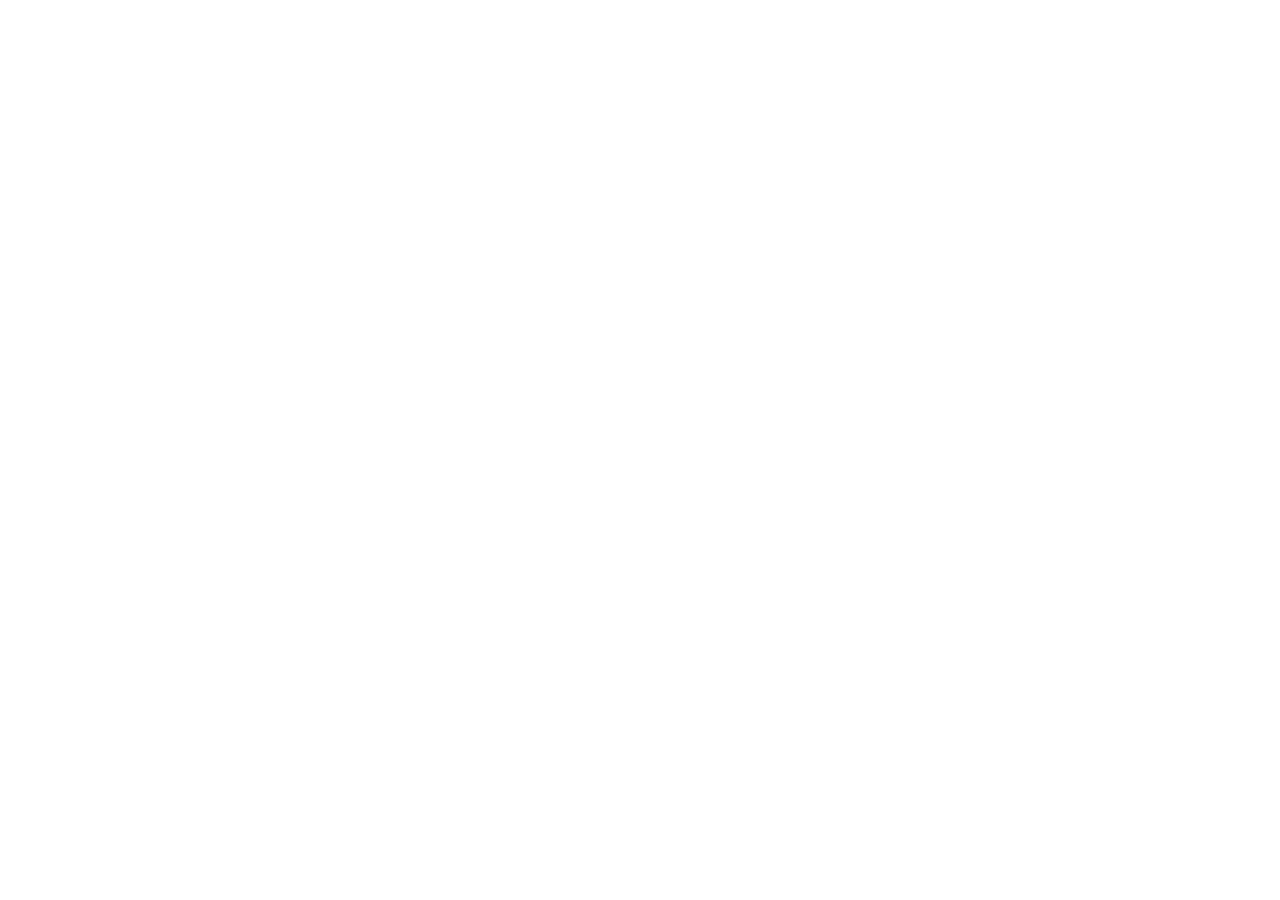
==== index.html @ ad185094 "adjust all the files and the changes added in the gallery,layout,sticky-nav, styles and index.html" ====
<!DOCTYPE html>
<html lang="en">
<head>
    <meta charset="UTF-8">
    <meta name="viewport" content="width=device-width, initial-scale=1.0">
    <title>FastSend Landing</title>
</head>
<body>
    
</body>
</html>
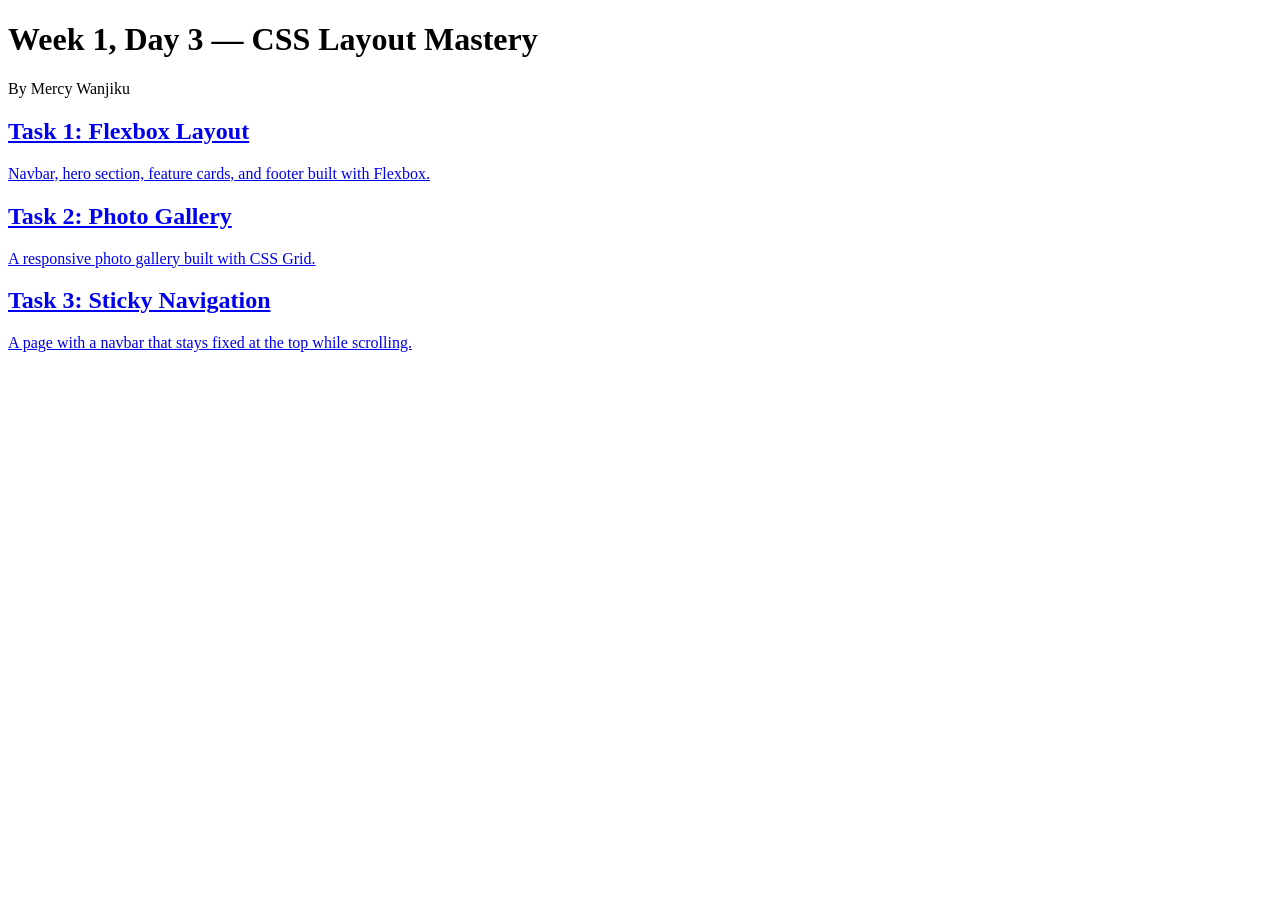
==== commit b76ac3f5: "add landing page linking to all the three tasks" ====
--- a/index.html
+++ b/index.html
@@ -5,7 +5,28 @@
     <meta name="viewport" content="width=device-width, initial-scale=1.0">
     <title>FastSend Landing</title>
 </head>
-<body>
-    
+
+    <body>
+  <header class="landing-header">
+    <h1>Week 1, Day 3 — CSS Layout Mastery</h1>
+    <p>By Mercy Wanjiku</p>
+  </header>
+
+  <main class="landing-links">
+    <a class="landing-card" href="layout.html">
+      <h2>Task 1: Flexbox Layout</h2>
+      <p>Navbar, hero section, feature cards, and footer built with Flexbox.</p>
+    </a>
+
+    <a class="landing-card" href="gallery.html">
+      <h2>Task 2: Photo Gallery</h2>
+      <p>A responsive photo gallery built with CSS Grid.</p>
+    </a>
+
+    <a class="landing-card" href="sticky-nav.html">
+      <h2>Task 3: Sticky Navigation</h2>
+      <p>A page with a navbar that stays fixed at the top while scrolling.</p>
+    </a>
+  </main>
 </body>
 </html>
